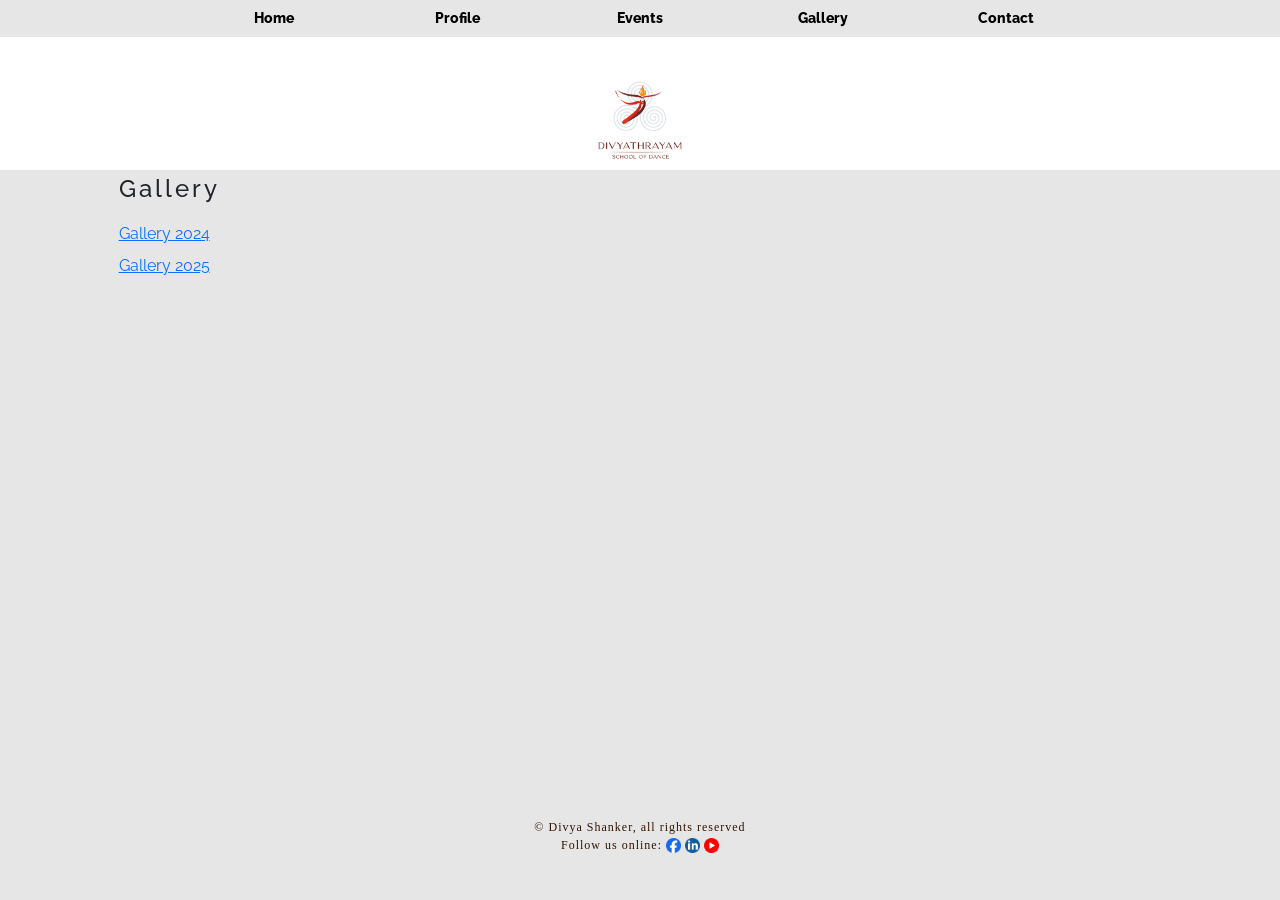
==== gallery copy.html @ 139bae6c "Add files via upload" ====
<!DOCTYPE html>

<html>
    <head>
        <meta charset="utf-8">
    <meta name="viewport" content="width=device-width, initial-scale=1">
    <title>Bootstrap demo</title>
    <link rel="stylesheet" href="https://fonts.googleapis.com/css?family=Raleway">
    <link href="https://fonts.googleapis.com/css2?family=Raleway:wght@700&display=swap" rel="stylesheet">
    <link href="https://cdn.jsdelivr.net/npm/bootstrap@5.3.0/dist/css/bootstrap.min.css" rel="stylesheet">
    <link href="style.css" rel="stylesheet">

    <body>

        <div class="container-fluid">
            
            <div class="mid fixed-top">
  
                <div class="row text-center">
                    <div class="col" style="transform: translate(0px, 100%)">
                    <img src="newlogo.png" class="img" alt="nataraja" style="max-height: 80px">
                    </div>
                </div>
            </div>    
            <div class="row">
                <ul class="nav nav-fill fixed-top" style="padding: 0px 0px 0px 0px">
                    <li class="nav-item"></li> 
                    <li class="nav-item">
                        <a class="nav-link active" aria-current="page" href="index.html">Home</a>
                    </li>
                    <li class="nav-item">
                        <a class="nav-link" href="profile.html">Profile</a>
                    </li>
                    <li class="nav-item">
                        <a class="nav-link" href="events.html">Events</a>
                    </li>
                    <li class="nav-item">
                        <a class="nav-link" href="gallery.html">Gallery</a>
                    </li>
                    <li class="nav-item">
                        <a class="nav-link" href="contact.html">Contact</a>
                    </li>
                    <li class="nav-item"></li> 
                </ul>
            </div>

        <div class="middle">
            <div class="row">
                <div class="col-1"> </div>
                <div class="col-11"> <h4 style="padding: 15px 0px 0px 0px"> Gallery </h4>  </div>
            </div>
            <!-- Year links: plain anchors stacked vertically -->
            <div class="row" style="padding: 10px 0 0 0;">
                <div class="col-1"></div>
                <div class="col-11">
                    <div style="display:flex; flex-direction:column; align-items:flex-start; gap:8px;">
                        <a href="gallery/gallery-24.html" style="font-size:16px; color:#0d6efd; text-decoration:underline;">Gallery 2024</a>
                        <a href="gallery/gallery-25.html" style="font-size:16px; color:#0d6efd; text-decoration:underline;">Gallery 2025</a>
                    </div>
                </div>
            </div>
        </div>

    </div>

    <div class="footer fixed-bottom">
        <p style="text-align: center">© Divya Shanker, all rights reserved
            <br> Follow us online: 
            <a href=https://www.facebook.com/people/Divyathrayam-Dance-Center/100069399398655><img src="facebook.png" alt="f" style="height:15px"></a> 
            <a href=https://www.linkedin.com/in/divya-shanker-823b116a><img src="linkedin.png" alt="in" style="height:15px"></a>
            <a href=youtube.com/channel/UCo9v9JcH5QchWgLNMWdJHsQ/about><img src="ytb.png" alt="in" style="height:15px"></a> </p>

        
    </div>
    </div> <!-- container -->
    </body>
</html>
---- style.css ----
a {
    font-family: serif;
    font-family: 'Raleway'; 
}
body {
    background: rgb(230, 230, 230);
    overflow-y: hidden;
}
h2 {
    font-size: 40px;
    letter-spacing: 15px;
    font-family: 'Raleway';
}
h3 {
    font-size: 30px;
    letter-spacing: 12px;
    font-family: 'Raleway';
}
h4 {
    font-family: 'Raleway';
    font-style: 'Bold';
    letter-spacing: 3px;
}
p {
    font-family: serif;
    font-size: 12px;
    letter-spacing: 1px;
    color: rgb(50, 20, 0);
} 

.footer {
    /* background-color: white; */
    padding: 30px;
    background-color: rgb(230, 230, 230);
}

.logo {
    background-image: url(whitebg.png);
    background-size: 100vw;
    height: 400px;
}

.mid {
    background-image: url(whitebg.png);
    background-size: 100vw;
    height: 170px;

}

.middle {
    padding: 160px 0px 160px 0px;
    overflow-x: hidden;
    overflow-y: auto;
    max-height: 100vh;
}

.midgall image {
    width: 48vh;
}

.nav-item {
    /* background-color: white; */
    width: 14vh;
    background-color: rgb(230, 230, 230);
}
.nav-item a {
    color: black;
    transition: all 0.5s;
    padding: 8px 0px 8px 0px;
    font-size: 14px;
    font-family: 'Raleway';
    font-weight: 800;
}
.nav-item a:hover {
    /* background-color: #dddddd; */
    font-size: 14px;
    color: #919191;
    transition: all 0.5s;
}
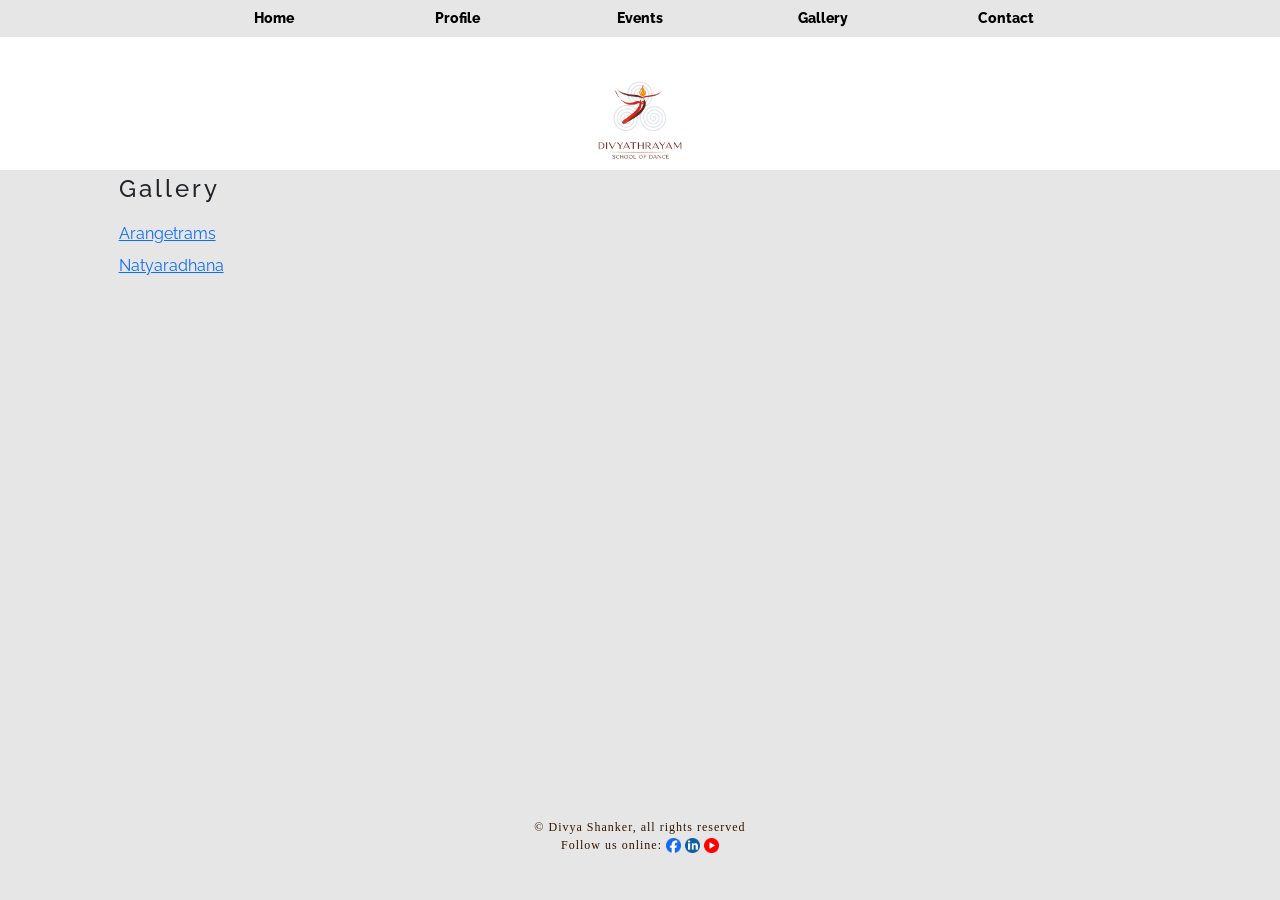
==== commit a9cabf99: "Gallery updates with Categories" ====
--- a/gallery copy.html
+++ b/gallery copy.html
@@ -54,8 +54,8 @@
                 <div class="col-1"></div>
                 <div class="col-11">
                     <div style="display:flex; flex-direction:column; align-items:flex-start; gap:8px;">
-                        <a href="gallery/gallery-24.html" style="font-size:16px; color:#0d6efd; text-decoration:underline;">Gallery 2024</a>
-                        <a href="gallery/gallery-25.html" style="font-size:16px; color:#0d6efd; text-decoration:underline;">Gallery 2025</a>
+                        <a href="gallery/gallery-arangetrams.html" style="font-size:16px; color:#0d6efd; text-decoration:underline;">Arangetrams</a>
+                        <a href="gallery/gallery-natyaradhana.html" style="font-size:16px; color:#0d6efd; text-decoration:underline;">Natyaradhana</a>
                     </div>
                 </div>
             </div>
